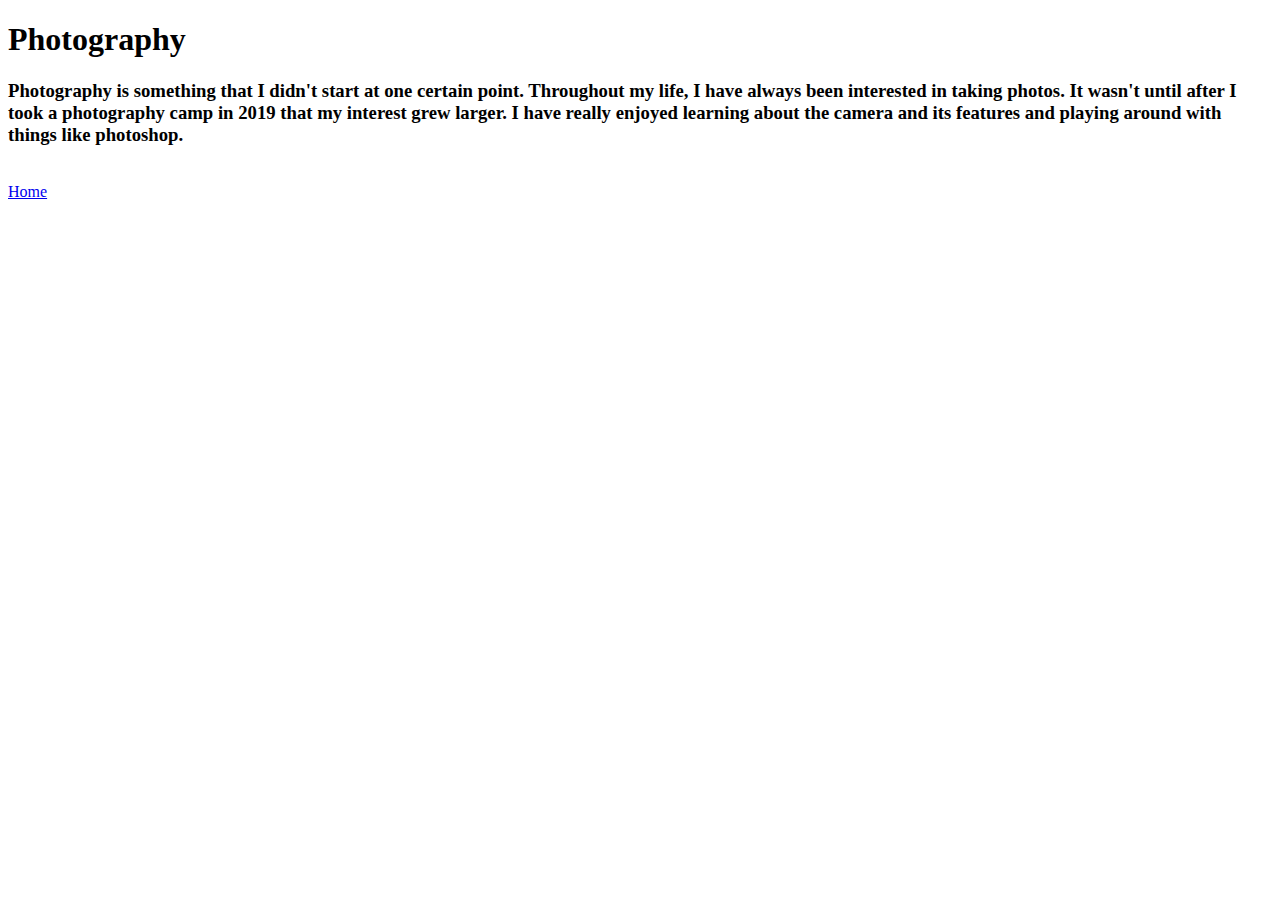
==== photography.html @ 82712e4f "Add files via upload" ====
<!DOCTYPE html>
<html>
<head>
	<title>Photography</title>
</head>
<body>
	<h1>Photography</h1>
	<h3>Photography is something that I didn't start at one certain point. Throughout my life, I have always been interested in taking photos. It wasn't until after I took a photography camp in 2019 that my interest grew larger. I have really enjoyed learning about the camera and its features and playing around with things like photoshop. </h3>
<br/> 
	<a href="index.html"> Home </a>
</body>
</html>
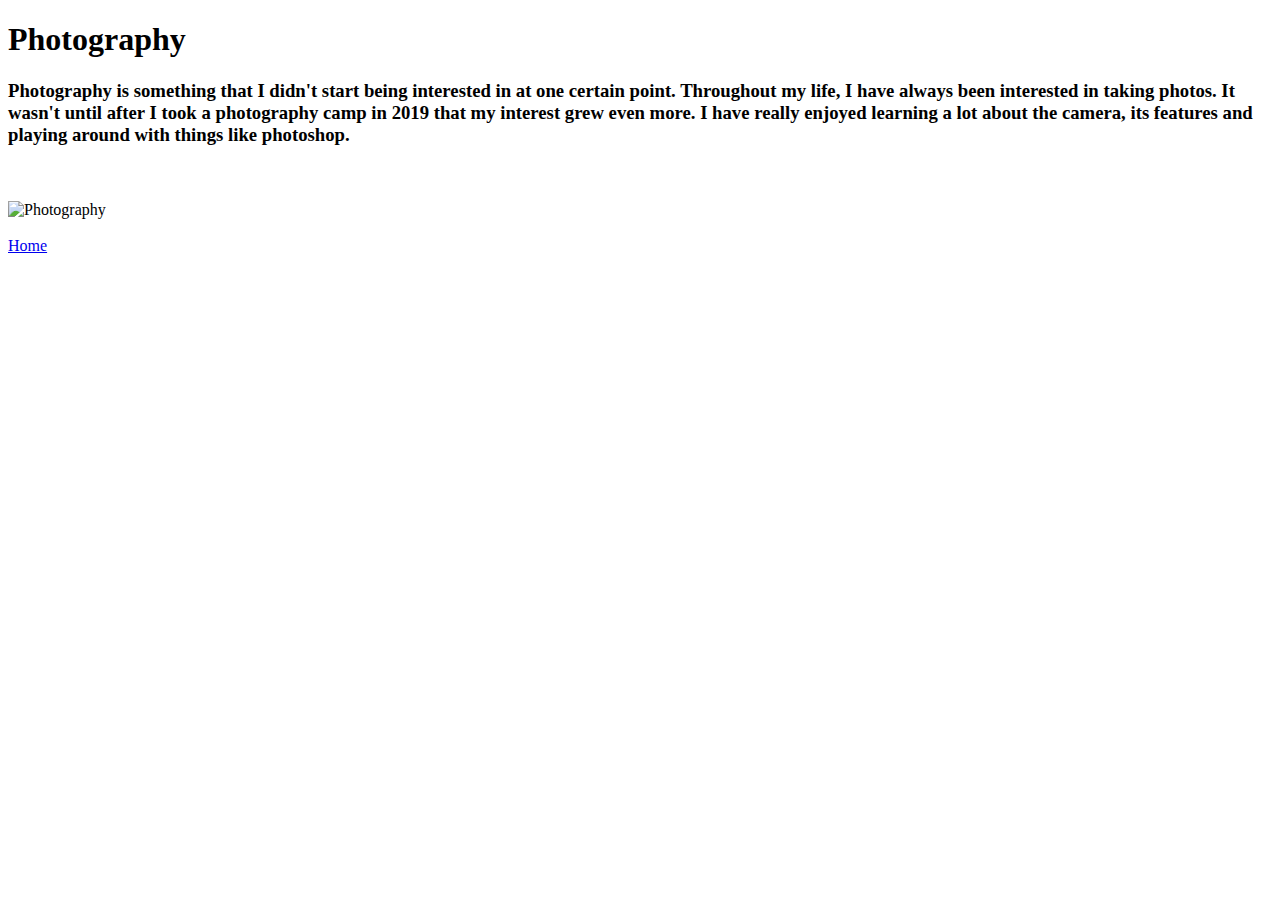
==== commit fe5bcbbf: "Add files via upload" ====
--- a/photography.html
+++ b/photography.html
@@ -2,11 +2,18 @@
 <html>
 <head>
 	<title>Photography</title>
+	<link href="style.css" type="text/css" rel="stylesheet" />
 </head>
 <body>
 	<h1>Photography</h1>
-	<h3>Photography is something that I didn't start at one certain point. Throughout my life, I have always been interested in taking photos. It wasn't until after I took a photography camp in 2019 that my interest grew larger. I have really enjoyed learning about the camera and its features and playing around with things like photoshop. </h3>
+	<h3>Photography is something that I didn't start being interested in at one certain point. Throughout my life, I have always been interested in taking photos. It wasn't until after I took a photography camp in 2019 that my interest grew even more. I have really enjoyed learning a lot about the camera, its features and playing around with things like photoshop. </h3>
 <br/> 
+	<br>
+
+<img src="photography.jpg" alt="Photography"/>
+	<br>
+	<br>
 	<a href="index.html"> Home </a>
+
 </body>
 </html>--- a/style.css
+++ b/style.css
@@ -0,0 +1,5 @@
+ADCD79
+EFC1A9
+3E5D74
+7F7676
+ACB7EC